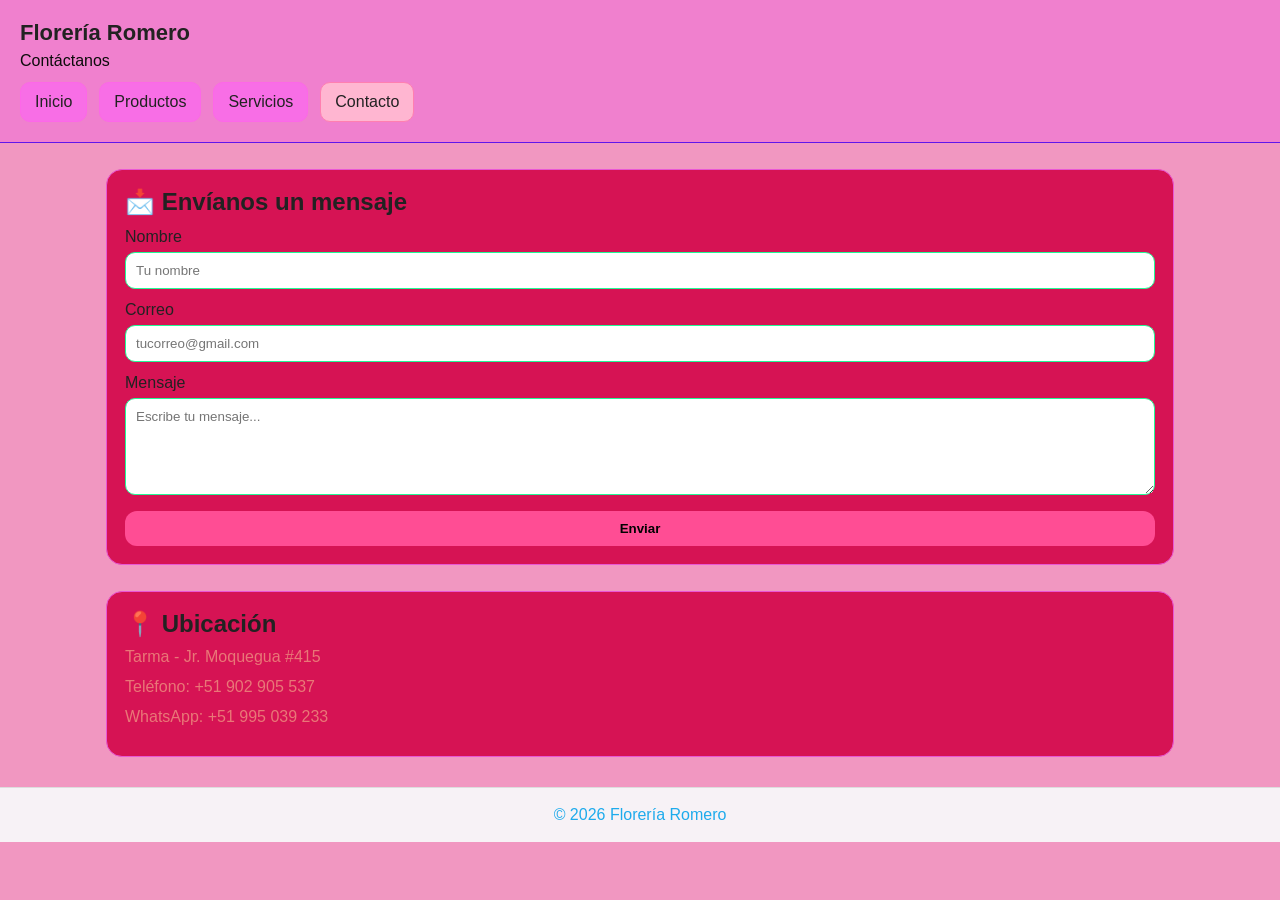
==== contacto.html @ f8e25ca1 "primer commit" ====
<!DOCTYPE html>
<html lang="es">
<head>
  <meta charset="UTF-8" />
  <meta name="viewport" content="width=device-width, initial-scale=1.0"/>
  <title>Florería Romero | Contacto</title>
  <link rel="stylesheet" href="styles.css">
</head>
<body>

  <header class="header">
    <div class="logo">
      <h1>Florería Romero</h1>
      <p>Contáctanos</p>
    </div>

    <nav class="nav">
      <a href="index.html">Inicio</a>
      <a href="productos.html">Productos</a>
      <a href="servicios.html">Servicios</a>
      <a class="active" href="contacto.html">Contacto</a>
    </nav>
  </header>

  <main class="container">
    <section class="section">
      <h2>📩 Envíanos un mensaje</h2>

      <form class="form">
        <label>Nombre
          <input type="text" placeholder="Tu nombre" required>
        </label>

        <label>Correo
          <input type="email" placeholder="tucorreo@gmail.com" required>
        </label>

        <label>Mensaje
          <textarea rows="5" placeholder="Escribe tu mensaje..." required></textarea>
        </label>

        <button class="btn" type="submit">Enviar</button>
      </form>
    </section>

    <section class="section">
      <h2>📍 Ubicación</h2>
      <p>Tarma - Jr. Moquegua #415</p>
      <p>Teléfono: +51 902 905 537</p>
      <p>WhatsApp: +51 995 039 233</p>
    </section>
  </main>

  <footer class="footer">
    <p>© 2026 Florería Romero</p>
  </footer>

</body>
</html>
---- styles.css ----
*{ box-sizing:border-box; margin:0; padding:0; font-family: fantasy, sans-serif; }
body{ background:#f197c1; color:#222; }

.header{
  background:#f080ce;
  padding:20px;
  border-bottom: 1px solid #6016eb;
}
.logo h1{ font-size:22px; }
.logo p{ color:#0c0b0b; margin-top:6px; }

.nav{
  margin-top:12px;
  display:flex;
  gap:12px;
  flex-wrap:wrap;
}
.nav a{
  text-decoration:none;
  padding:10px 14px;
  border-radius:10px;
  background:#f86ee6;
  border:1px solid #fd67e9;
  color:#222;
}
.nav a:hover{ background:#080808; }
.nav a.active{ background:#ffb6d1; border-color:#ff7fb0; }

.hero{
  background-image:url("MIS IMAGENES/flores portada.jpg");
  background-size:cover;
  background-position:center;
  padding:90px 20px;
  color:rgb(80, 2, 69);
}
.hero-text{
  max-width:800px;
  background: rgba(89, 203, 231, 0.45);
  padding:24px;
  border-radius:16px;
}

.container{
  max-width:1100px;
  margin: 20px auto;
  padding: 0 16px;
}

.section{
  margin: 26px 0;
  padding: 18px;
  border:1px solid #e957d5;
  border-radius:16px;
  background:#d61354;
}
.section h2{ margin-bottom:10px; }
.section p{ margin-bottom:12px; color:#e97777; }

.grid{
  display:grid;
  grid-template-columns: repeat(auto-fit, minmax(220px, 1fr));
  gap:14px;
}

.card{
  border:1px solid #19e4c9;
  border-radius:14px;
  overflow:hidden;
  background:#f89de9;
}
.card img{
  width:100%;
  height:170px;
  object-fit:cover;
  display:block;
}
.card figcaption{
  padding:10px;
  font-weight:bold;
}

.videos{
  display:grid;
  grid-template-columns: repeat(auto-fit, minmax(320px, 1fr));
  gap:14px;
  margin-top:12px;
}
.videos iframe{
  width:100%;
  height:220px;
  border:0;
  border-radius:14px;
}

.audio-box{
  margin-top:18px;
  padding:14px;
  border-radius:14px;
  border:1px dashed #ff7fb0;
}
.note{ margin-top:8px; font-size:14px; color:#444; }

.form{
  display:grid;
  gap:12px;
  margin-top:12px;
}
.form input, .form textarea{
  width:100%;
  padding:10px;
  border-radius:10px;
  border:1px solid #24f895;
  margin-top:6px;
}
.list{ padding-left:18px; }
.list li{ margin:8px 0; }

.btn{
  display:inline-block;
  background:#ff4d94;
  color:rgb(2, 2, 2);
  border:none;
  padding:10px 16px;
  border-radius:12px;
  text-decoration:none;
  cursor:pointer;
  font-weight:bold;
}
.btn:hover{ filter:brightness(0.95); }

.footer{
  margin-top:30px;
  padding:18px;
  text-align:center;
  background:#f7f2f6;
  border-top:1px solid #ddd;
  color:#1eabec;
}
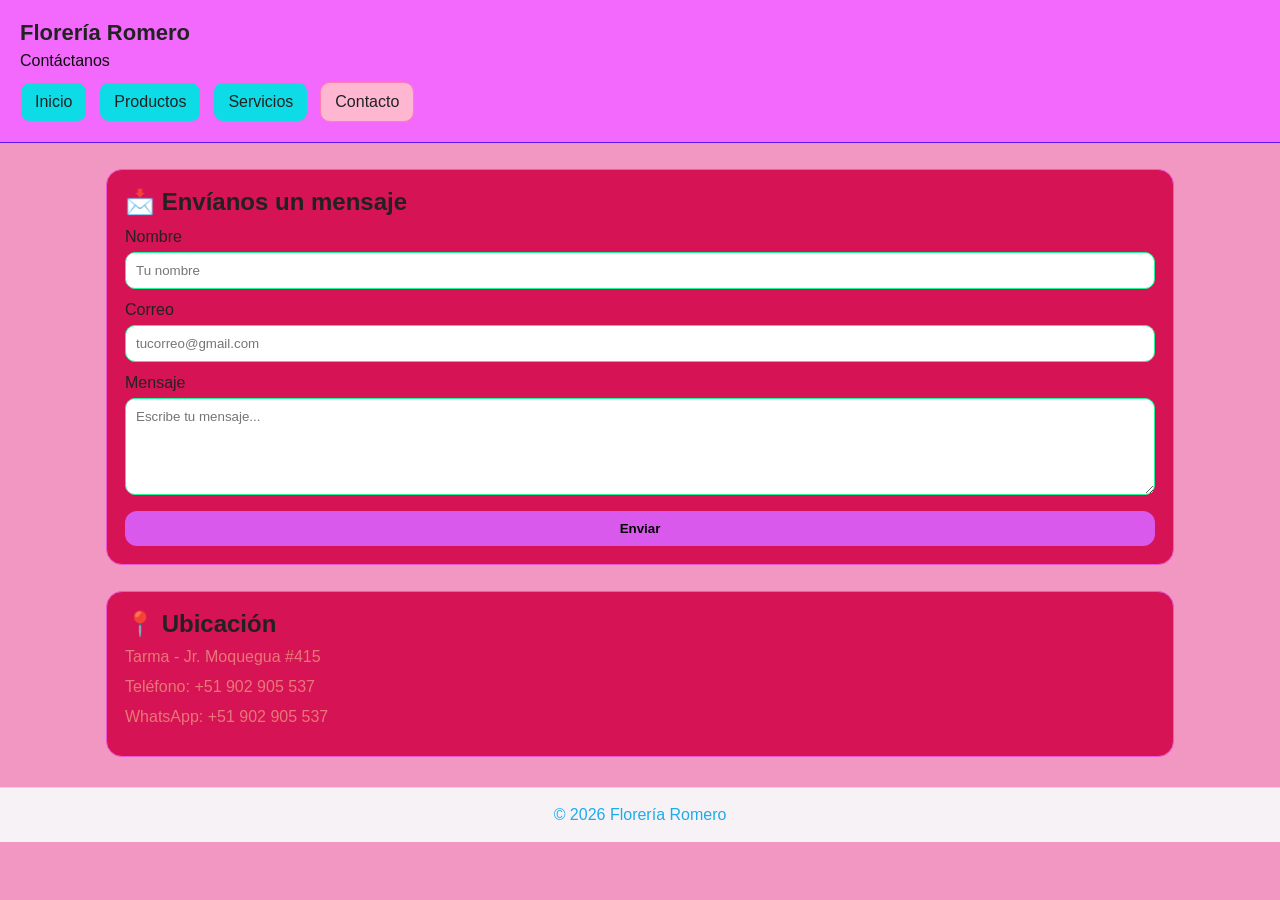
==== commit 8444cec6: "Update WhatsApp number in contacto.html" ====
--- a/contacto.html
+++ b/contacto.html
@@ -47,7 +47,7 @@
       <h2>📍 Ubicación</h2>
       <p>Tarma - Jr. Moquegua #415</p>
       <p>Teléfono: +51 902 905 537</p>
-      <p>WhatsApp: +51 995 039 233</p>
+      <p>WhatsApp: +51 902 905 537</p>
     </section>
   </main>
 
@@ -56,4 +56,4 @@
   </footer>
 
 </body>
-</html>+</html>
--- a/styles.css
+++ b/styles.css
@@ -2,7 +2,7 @@
 body{ background:#f197c1; color:#222; }
 
 .header{
-  background:#f080ce;
+  background:#f368fd;
   padding:20px;
   border-bottom: 1px solid #6016eb;
 }
@@ -19,7 +19,7 @@
   text-decoration:none;
   padding:10px 14px;
   border-radius:10px;
-  background:#f86ee6;
+  background:#0ddbe6;
   border:1px solid #fd67e9;
   color:#222;
 }
@@ -117,7 +117,7 @@
 
 .btn{
   display:inline-block;
-  background:#ff4d94;
+  background:#d859eb;
   color:rgb(2, 2, 2);
   border:none;
   padding:10px 16px;
@@ -135,4 +135,4 @@
   background:#f7f2f6;
   border-top:1px solid #ddd;
   color:#1eabec;
-}+}
